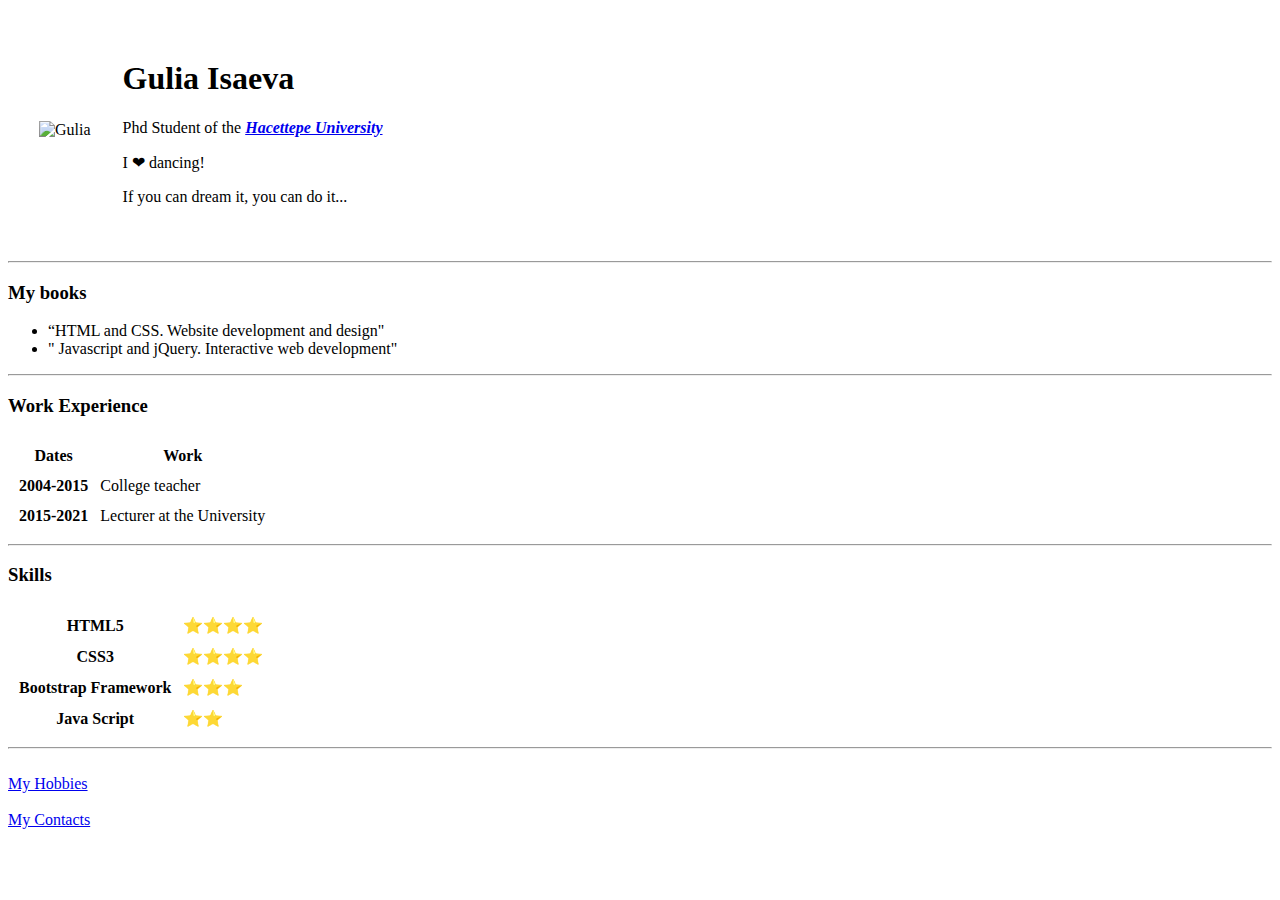
==== index.html @ 45b24e30 "My Personal Page Html" ====
<!DOCTYPE html>
<html lang="en">
  <head>
    <meta charset="UTF-8" />
    <meta http-equiv="X-UA-Compatible" content="IE=edge" />
    <meta name="viewport" content="width=device-width, initial-scale=1.0" />
    <title>Gulia's Personal Page</title>
  </head>
  <body>
    <table cellspacing="30">
      <tbody>
        <tr>
          <td>
            <img
              src="https://0.academia-photos.com/70536206/18292086/18260893/s200_gulia.isaeva.jpg"
              alt="Gulia"
            />
          </td>
          <td>
            <h1>Gulia Isaeva</h1>
            <p>
              Phd Student of the
              <em
                ><strong>
                  <a href="hacettepe.edu.tr">Hacettepe University</a></strong
                ></em
              >
            </p>
            <p>I ❤ dancing!</p>
            <p>If you can dream it, you can do it...</p>
          </td>
        </tr>
      </tbody>
    </table>
    <hr />
    <h3>My books</h3>
    <ul>
      <li>“HTML and CSS. Website development and design"</li>
      <li>" Javascript and jQuery. Interactive web development"</li>
    </ul>
    <hr />

    <table cellspacing="10">
      <h3>Work Experience</h3>
      <thead>
        <tr>
          <th>Dates</th>
          <th>Work</th>
        </tr>
      </thead>
      <tbody>
        <tr>
          <td><strong>2004-2015</strong></td>
          <td>College teacher</td>
        </tr>

        <tr>
          <td><strong>2015-2021</strong></td>
          <td>Lecturer at the University</td>
        </tr>
      </tbody>
    </table>

    <hr />
    <h3>Skills</h3>
    <table cellspacing="10">
      <tbody>
        <tr>
          <th class="name">HTML5</th>
          <td class="stars">⭐⭐⭐⭐</td>
        </tr>
        <tr>
          <th class="name">CSS3</th>
          <td class="stars">⭐⭐⭐⭐</td>
        </tr>
        <tr>
          <th class="name">Bootstrap Framework</th>
          <td class="stars">⭐⭐⭐</td>
        </tr>
        <tr>
          <th class="name">Java Script</th>
          <td class="stars">⭐⭐</td>
        </tr>
      </tbody>
    </table>
    <hr />
    <br />
    <a href="hobby.html"> My Hobbies</a> <br />
    <br />
    <a href="contacts.html">My Contacts</a>
  </body>
</html>
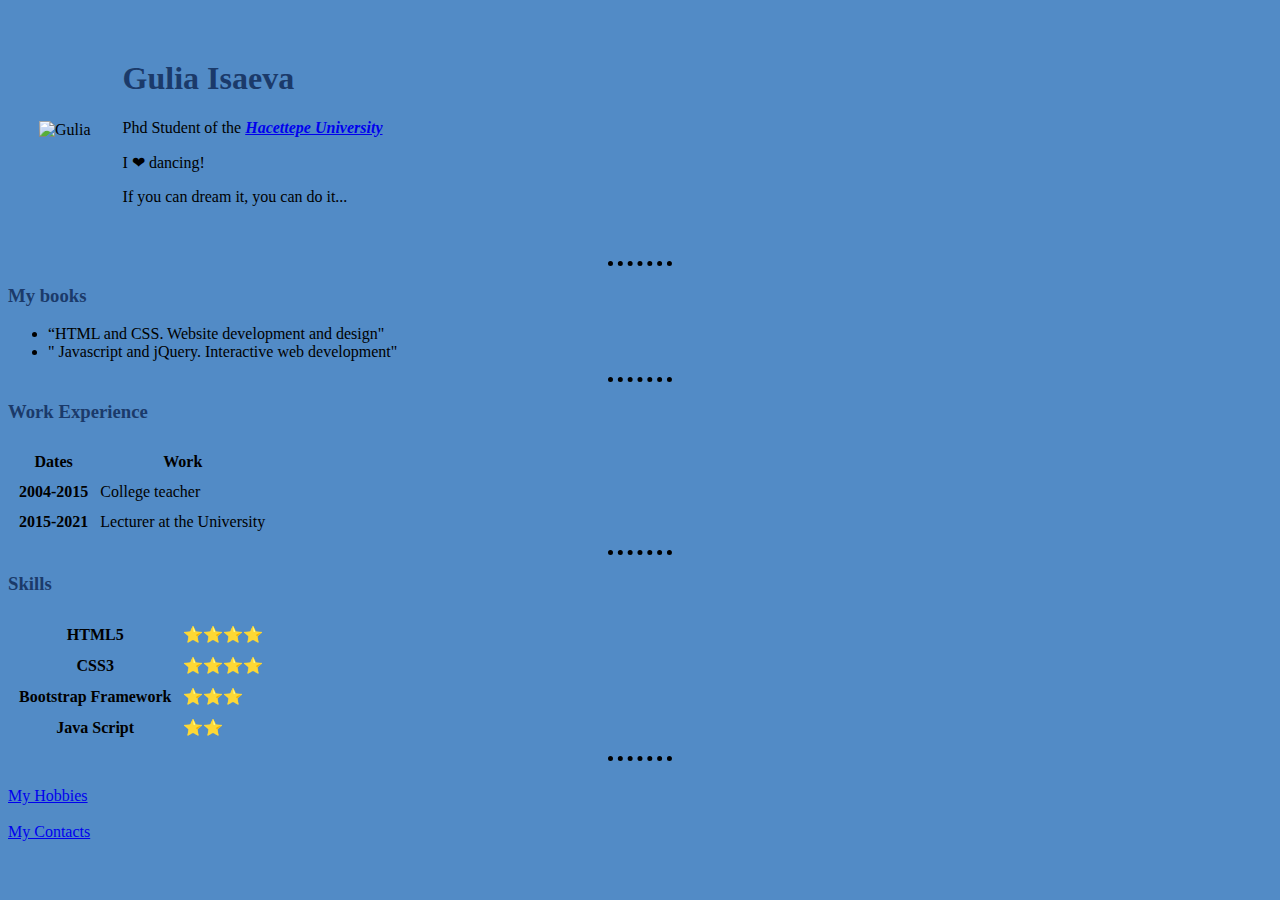
==== commit aed461e3: "Section4 Css" ====
--- a/index.html
+++ b/index.html
@@ -5,6 +5,7 @@
     <meta http-equiv="X-UA-Compatible" content="IE=edge" />
     <meta name="viewport" content="width=device-width, initial-scale=1.0" />
     <title>Gulia's Personal Page</title>
+    <link rel="stylesheet" href="css/style.css" />
   </head>
   <body>
     <table cellspacing="30">
--- a/css/style.css
+++ b/css/style.css
@@ -0,0 +1,13 @@
+body {
+  background-color: #528bc6;
+}
+hr {
+  border-style: dotted none none;
+  border-color: black;
+  border-width: 5px;
+  width: 5%;
+}
+h1,
+h3 {
+  color: #1b3a6a;
+}
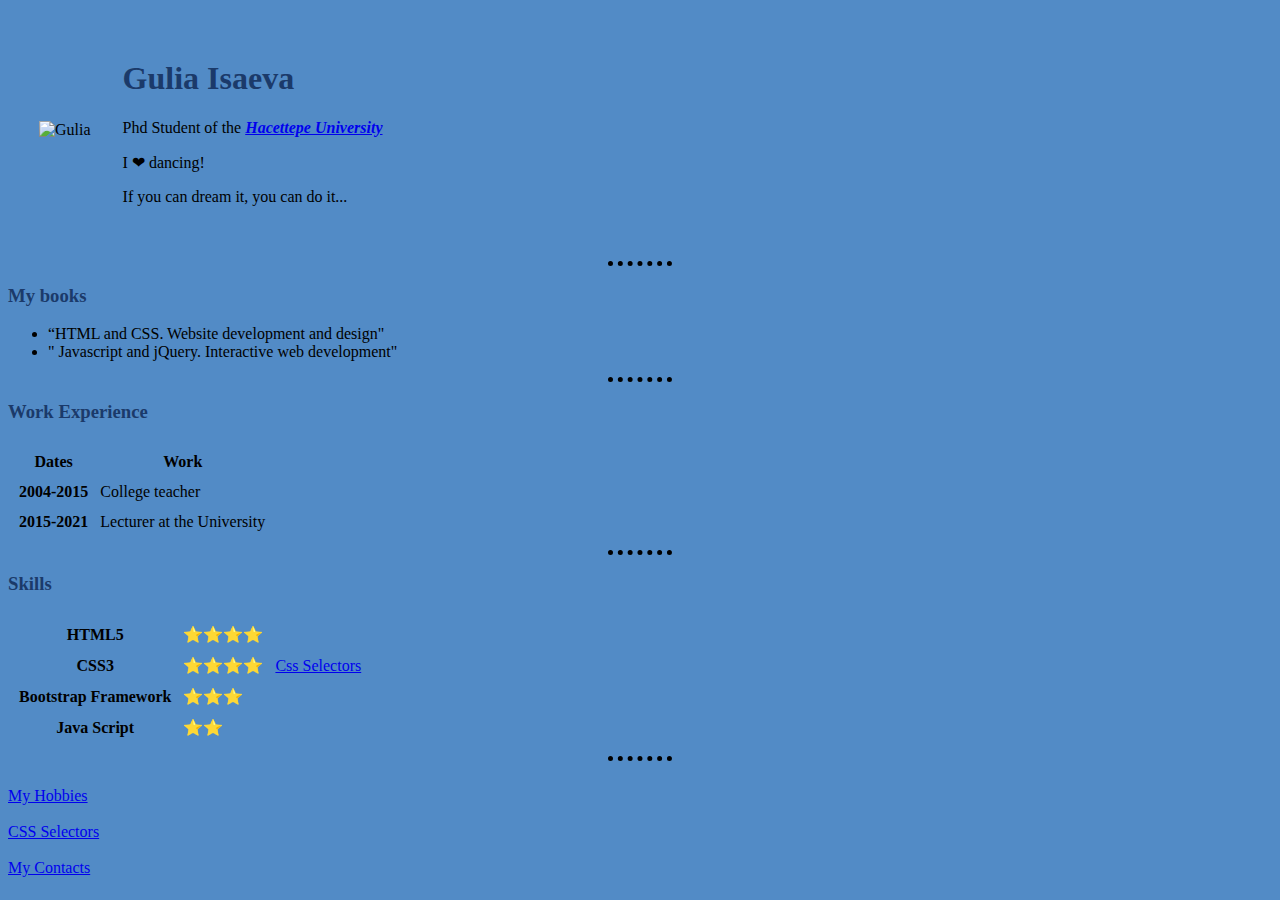
==== commit 35364590: "Page With CSS Selectors" ====
--- a/index.html
+++ b/index.html
@@ -73,6 +73,7 @@
         <tr>
           <th class="name">CSS3</th>
           <td class="stars">⭐⭐⭐⭐</td>
+          <td class="stars"><a href="css-selectors.html"> Css Selectors</a></td>
         </tr>
         <tr>
           <th class="name">Bootstrap Framework</th>
@@ -88,6 +89,9 @@
     <br />
     <a href="hobby.html"> My Hobbies</a> <br />
     <br />
+    <a href="css-selectors.html"> CSS Selectors</a> <br />
+    <br />
+
     <a href="contacts.html">My Contacts</a>
   </body>
 </html>
